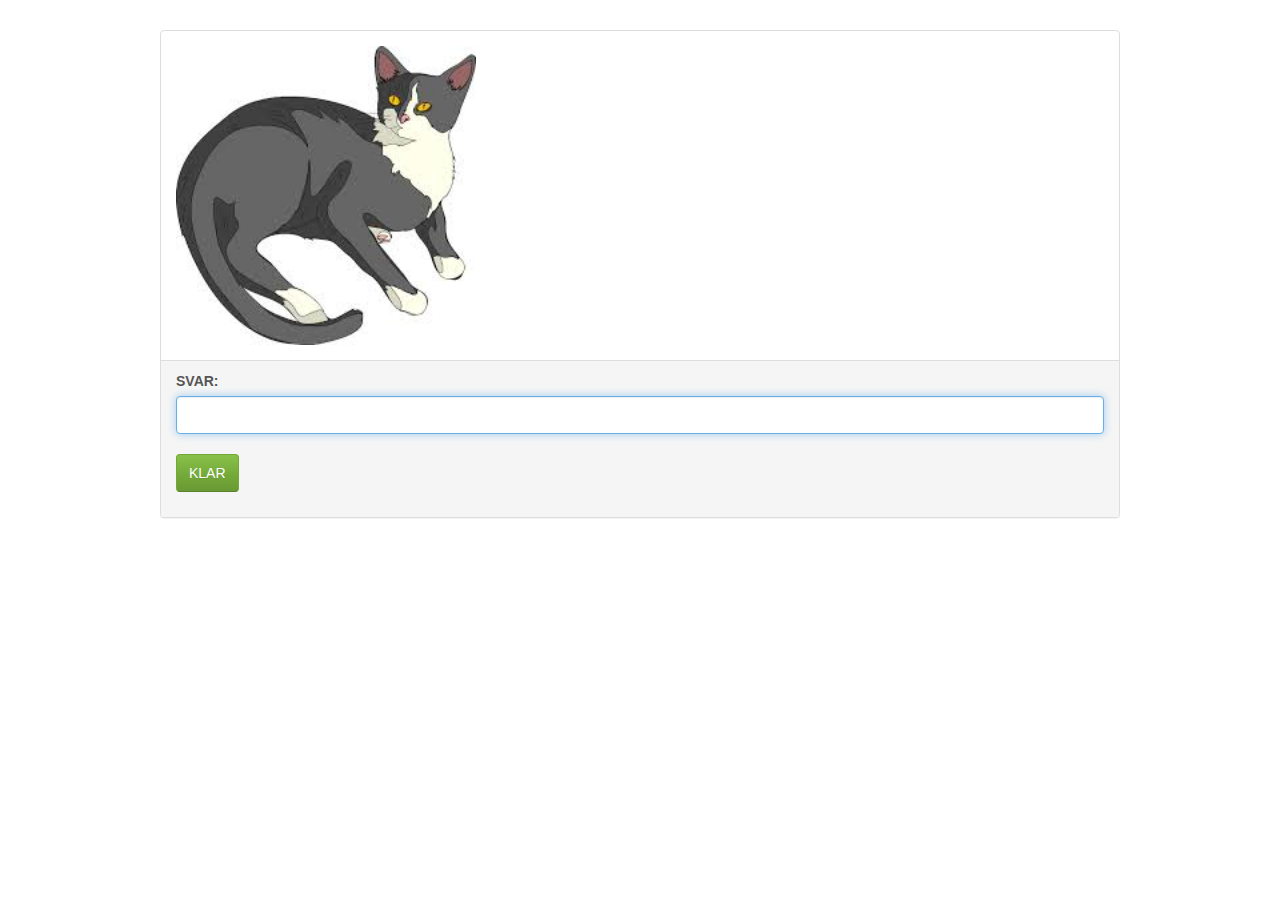
==== wordGame.html @ f7336d56 "initial commit" ====
<!DOCTYPE html>
<html lang="en">
    <head>
        <meta charset="utf-8">
        <meta http-equiv="X-UA-Compatible" content="IE=edge">
        <meta name="viewport" content="width=device-width, initial-scale=1">
        <!-- The above 3 meta tags *must* come first in the head; any other head content must come *after* these tags -->
        <title>Game</title>

        <!-- Bootstrap -->
        <link href="css/bootstrap.min.css" rel="stylesheet">
        <link href="css/style.css" rel="stylesheet">

        <!-- HTML5 shim and Respond.js for IE8 support of HTML5 elements and media queries -->
        <!-- WARNING: Respond.js doesn't work if you view the page via file:// -->
        <!--[if lt IE 9]>
          <script src="https://oss.maxcdn.com/html5shiv/3.7.2/html5shiv.min.js"></script>
          <script src="https://oss.maxcdn.com/respond/1.4.2/respond.min.js"></script>
        <![endif]-->
    </head>
    <body>
        <div class="content">
            <div class="panel panel-default">
                <div class="panel-body">
                    <div id="left">
                        <img src="" width="300px" id="img">
                    </div>
                    <div id="right"></div>
                </div>
                <div class="panel-footer">
                    <form id="gameForm">
                        <div class="form-group">
                            <label class="control-label" for="focusedInput">SVAR:</label>
                            <input class="form-control" id="focusedInput" type="text" value="" style="text-transform:uppercase" autofocus>
                            <br>
                            <a href="#" class="btn btn-success" type="submit" id="checkBtn">KLAR</a>
                        </div>
                    </form>
                </div>
            </div>
        </div>

    <!-- jQuery (necessary for Bootstrap's JavaScript plugins) -->
    <script src="https://ajax.googleapis.com/ajax/libs/jquery/1.11.3/jquery.min.js"></script>
    <!-- Include all compiled plugins (below), or include individual files as needed -->
    <script src="js/bootstrap.min.js"></script>
    <script src="js/words.js"></script>
    <script src="js/main.js"></script>
  </body>
</html>
---- css/style.css ----
.content {
    width: 960px;
    margin: 0 auto;
    margin-top: 30px;
}

#left {
    width: 400px;
    float: left;
}

#right {
    float: right;
    width: 400px;
}
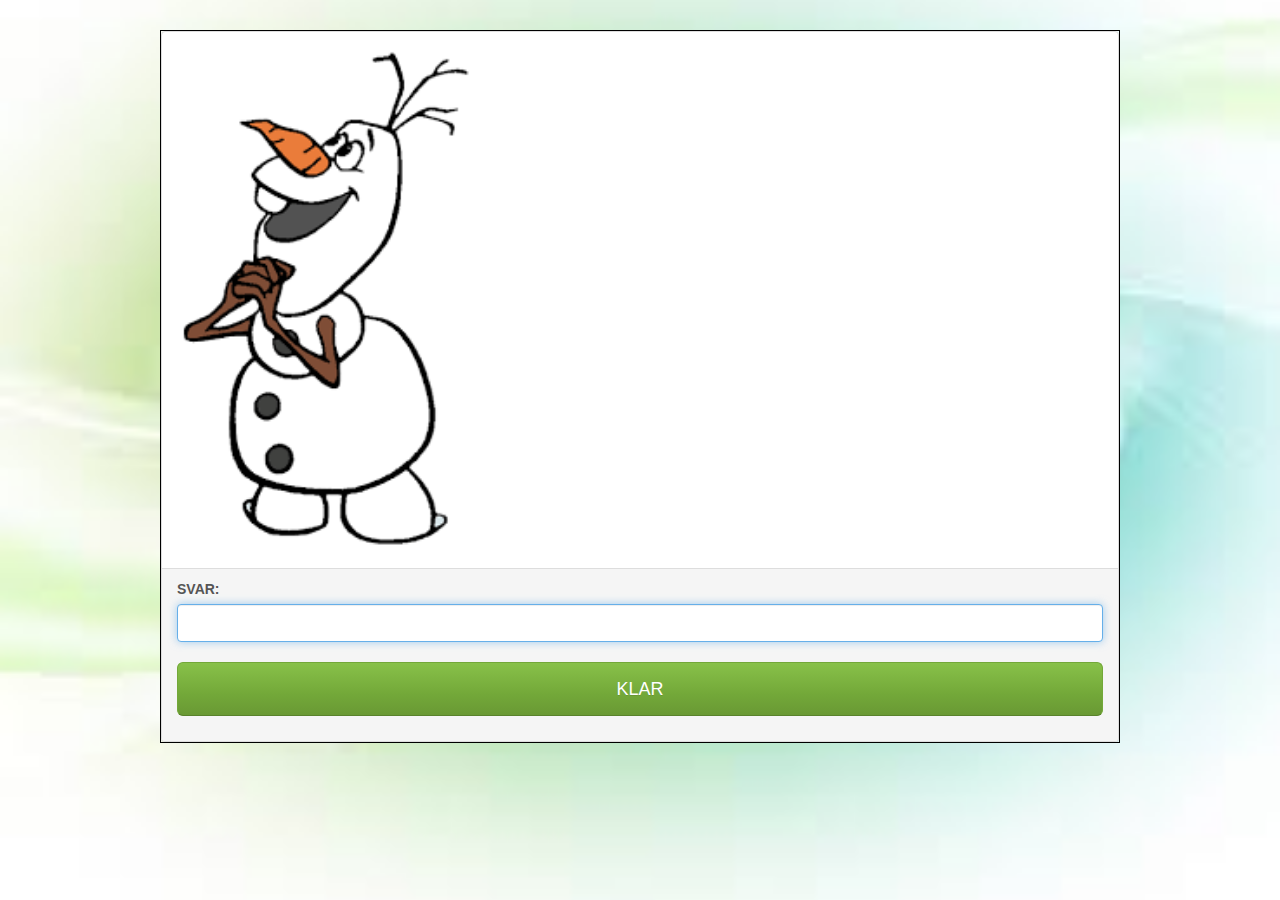
==== commit 7d45bd0f: "almost finished" ====
--- a/wordGame.html
+++ b/wordGame.html
@@ -33,7 +33,7 @@
                             <label class="control-label" for="focusedInput">SVAR:</label>
                             <input class="form-control" id="focusedInput" type="text" value="" style="text-transform:uppercase" autofocus>
                             <br>
-                            <a href="#" class="btn btn-success" type="submit" id="checkBtn">KLAR</a>
+                            <a href="#" class="btn btn-success btn-lg btn-block" id="checkBtn">KLAR</a>
                         </div>
                     </form>
                 </div>
--- a/css/style.css
+++ b/css/style.css
@@ -1,7 +1,16 @@
+body {
+    background: url(../img/bg.jpg) no-repeat center center fixed;
+    -webkit-background-size: cover;
+    -moz-background-size: cover;
+    -o-background-size: cover;
+    background-size: cover;
+}
+
 .content {
     width: 960px;
     margin: 0 auto;
     margin-top: 30px;
+    border: 1px solid black;
 }
 
 #left {
@@ -13,3 +22,7 @@
     float: right;
     width: 400px;
 }
+
+.panel-default {
+    margin-bottom: 0px;
+}
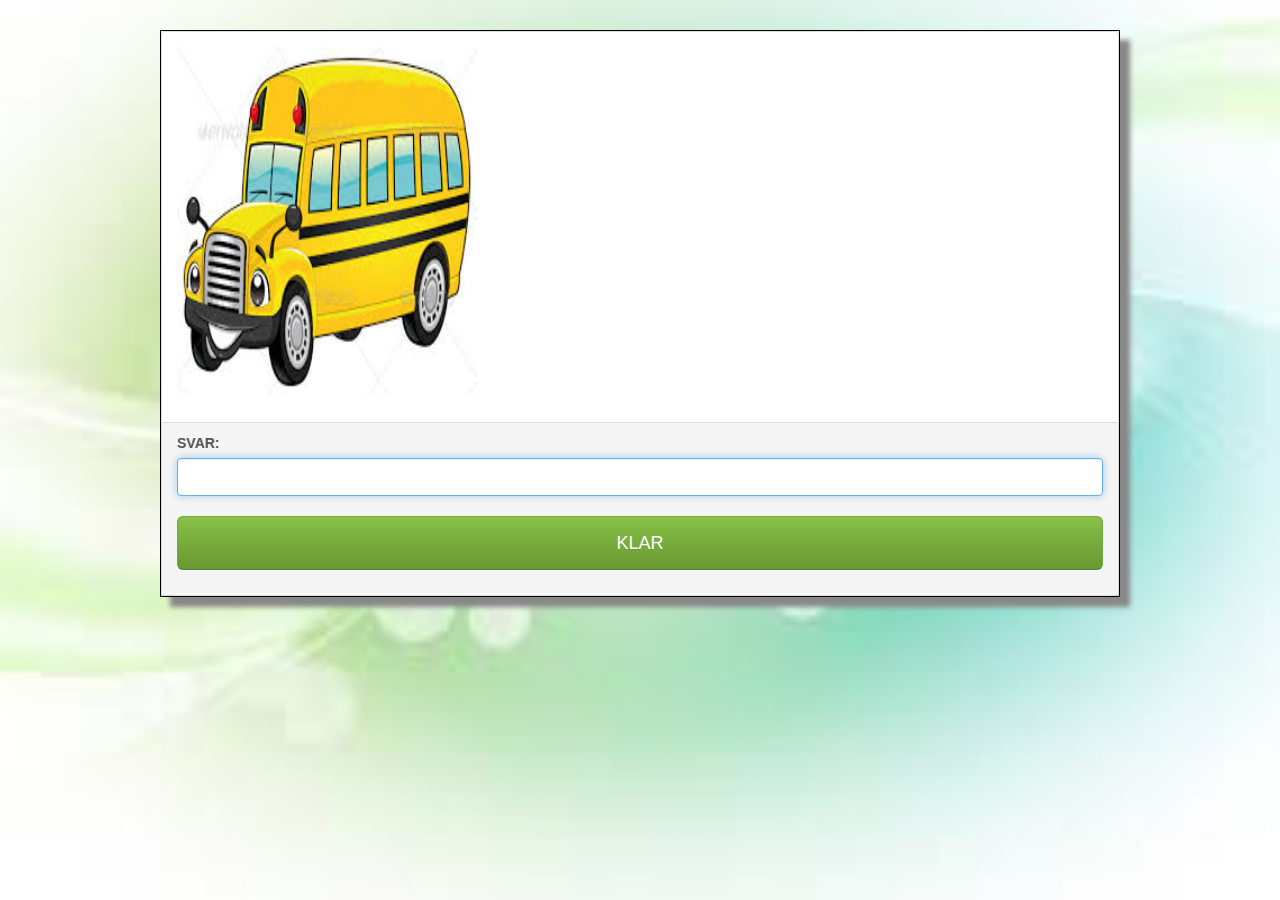
==== commit d975d72e: "added sound" ====
--- a/wordGame.html
+++ b/wordGame.html
@@ -23,9 +23,10 @@
             <div class="panel panel-default">
                 <div class="panel-body">
                     <div id="left">
-                        <img src="" width="300px" id="img">
+                        <img src="" height="350px" width="300px" id="img">
                     </div>
-                    <div id="right"></div>
+                    <div id="right-top"></div>
+                    <div id="right-bottom"></div>
                 </div>
                 <div class="panel-footer">
                     <form id="gameForm">
--- a/css/style.css
+++ b/css/style.css
@@ -11,18 +11,38 @@
     margin: 0 auto;
     margin-top: 30px;
     border: 1px solid black;
+    box-shadow: 10px 10px 5px #888888;
 }
 
 #left {
     width: 400px;
+    height: 360px;
     float: left;
 }
 
-#right {
+#right-top {
     float: right;
     width: 400px;
+    height: 260px;
+}
+
+#right-bottom {
+    float: right;
+    height: 100px;
+    width: 400px;
+    font-size: 20px;
+    color: orange;
+}
+
+#right-bottom p {
+    margin-left: 50px;
 }
 
 .panel-default {
     margin-bottom: 0px;
 }
+
+#tryAgain {
+    width: 500px;
+    background-color: yellow;
+}
